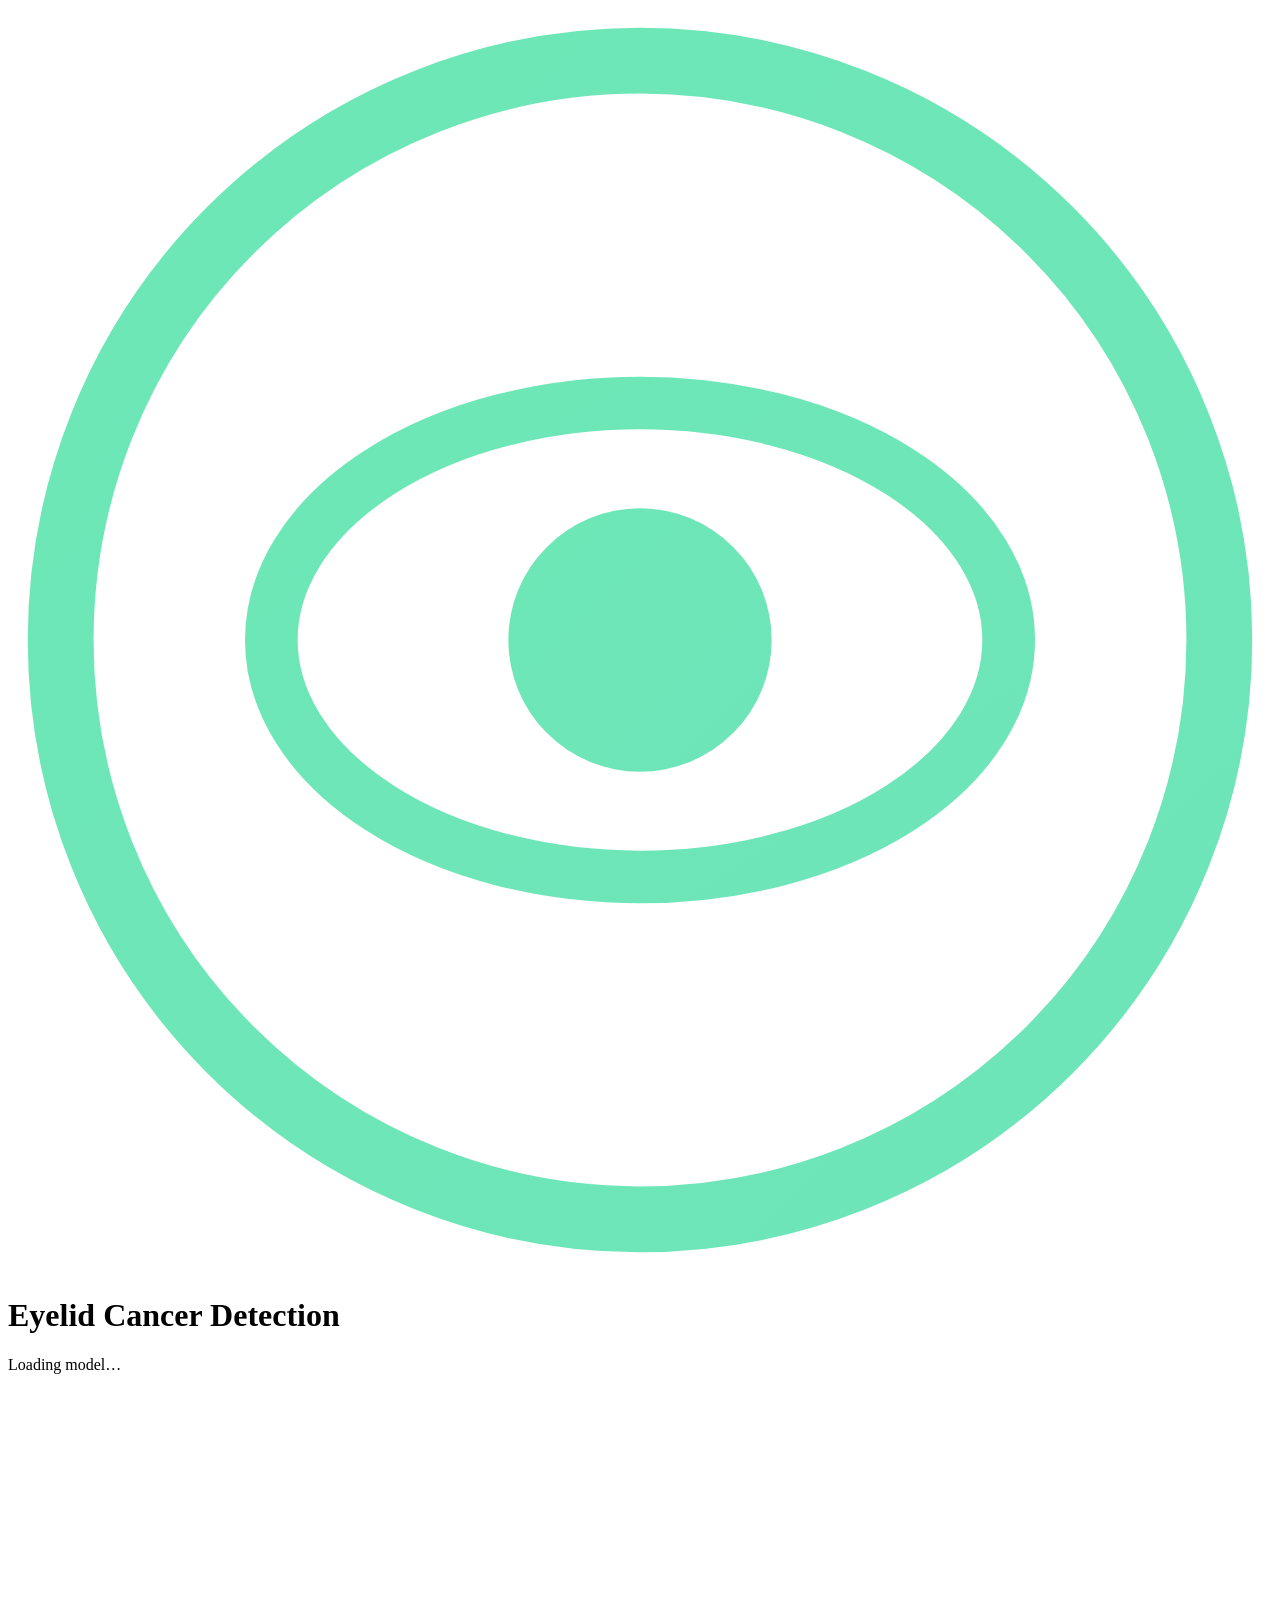
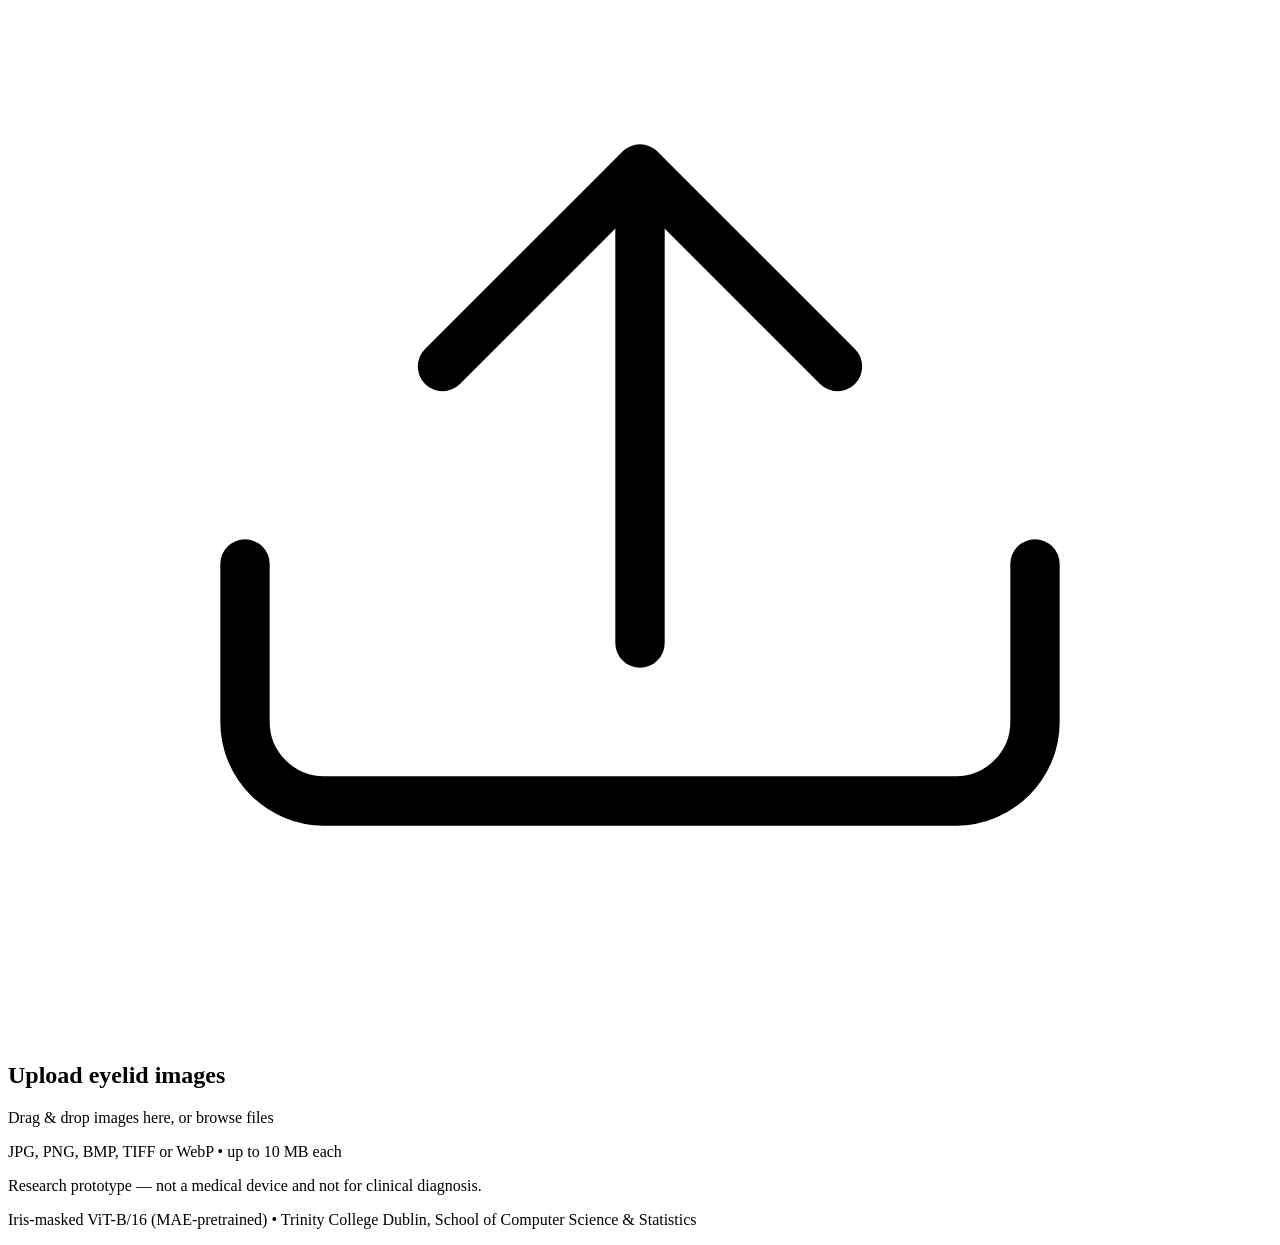
==== app/static/index.html @ fc44284c "Remade app" ====
<!DOCTYPE html>
<html lang="en">
<head>
    <meta charset="UTF-8">
    <meta name="viewport" content="width=device-width, initial-scale=1.0">
    <title>Eyelid Cancer Detection</title>
    <link rel="stylesheet" href="/static/style.css">
</head>
<body>
    <header>
        <svg class="logo" viewBox="0 0 48 48" fill="none" aria-hidden="true">
            <circle cx="24" cy="24" r="22" stroke="url(#g)" stroke-width="2.5"/>
            <ellipse cx="24" cy="24" rx="14" ry="9" stroke="url(#g)" stroke-width="2"/>
            <circle cx="24" cy="24" r="5" fill="url(#g)"/>
            <defs>
                <linearGradient id="g" x1="0" y1="0" x2="48" y2="48">
                    <stop offset="0%" stop-color="#6ee7b7"/>
                    <stop offset="100%" stop-color="#3b82f6"/>
                </linearGradient>
            </defs>
        </svg>
        <h1>Eyelid Cancer Detection</h1>
        <span class="status" id="status">Loading model&hellip;</span>
    </header>

    <main>
        <div class="banner" id="banner" hidden></div>

        <section id="uploadSection">
            <label class="drop-zone" id="dropZone">
                <input type="file" id="fileInput" accept=".jpg,.jpeg,.png,.bmp,.tif,.tiff,.webp" multiple hidden>
                <svg viewBox="0 0 64 64" fill="none" aria-hidden="true">
                    <path d="M32 44V20M32 20L22 30M32 20L42 30" stroke="currentColor" stroke-width="2.5" stroke-linecap="round" stroke-linejoin="round"/>
                    <path d="M12 40V48C12 50.2 13.8 52 16 52H48C50.2 52 52 50.2 52 48V40" stroke="currentColor" stroke-width="2.5" stroke-linecap="round" stroke-linejoin="round"/>
                </svg>
                <h2>Upload eyelid images</h2>
                <p>Drag &amp; drop images here, or <span class="link">browse files</span></p>
                <p class="hint">JPG, PNG, BMP, TIFF or WebP &bull; up to 10 MB each</p>
            </label>

            <div class="selection" id="selection" hidden>
                <div class="thumbs" id="thumbs"></div>
                <div class="actions">
                    <button class="btn secondary" id="clearBtn" type="button">Clear</button>
                    <button class="btn primary" id="analyseBtn" type="button">Analyse</button>
                </div>
            </div>
        </section>

        <section id="resultsSection" hidden>
            <div class="results-head">
                <p id="progress"></p>
                <button class="btn primary" id="newBtn" type="button">Analyse new images</button>
            </div>
            <div id="results"></div>
        </section>
    </main>

    <footer>
        <p>Research prototype &mdash; not a medical device and not for clinical diagnosis.</p>
        <p>Iris-masked ViT-B/16 (MAE-pretrained) &bull; Trinity College Dublin, School of Computer Science &amp; Statistics</p>
    </footer>

    <script src="/static/script.js"></script>
</body>
</html>
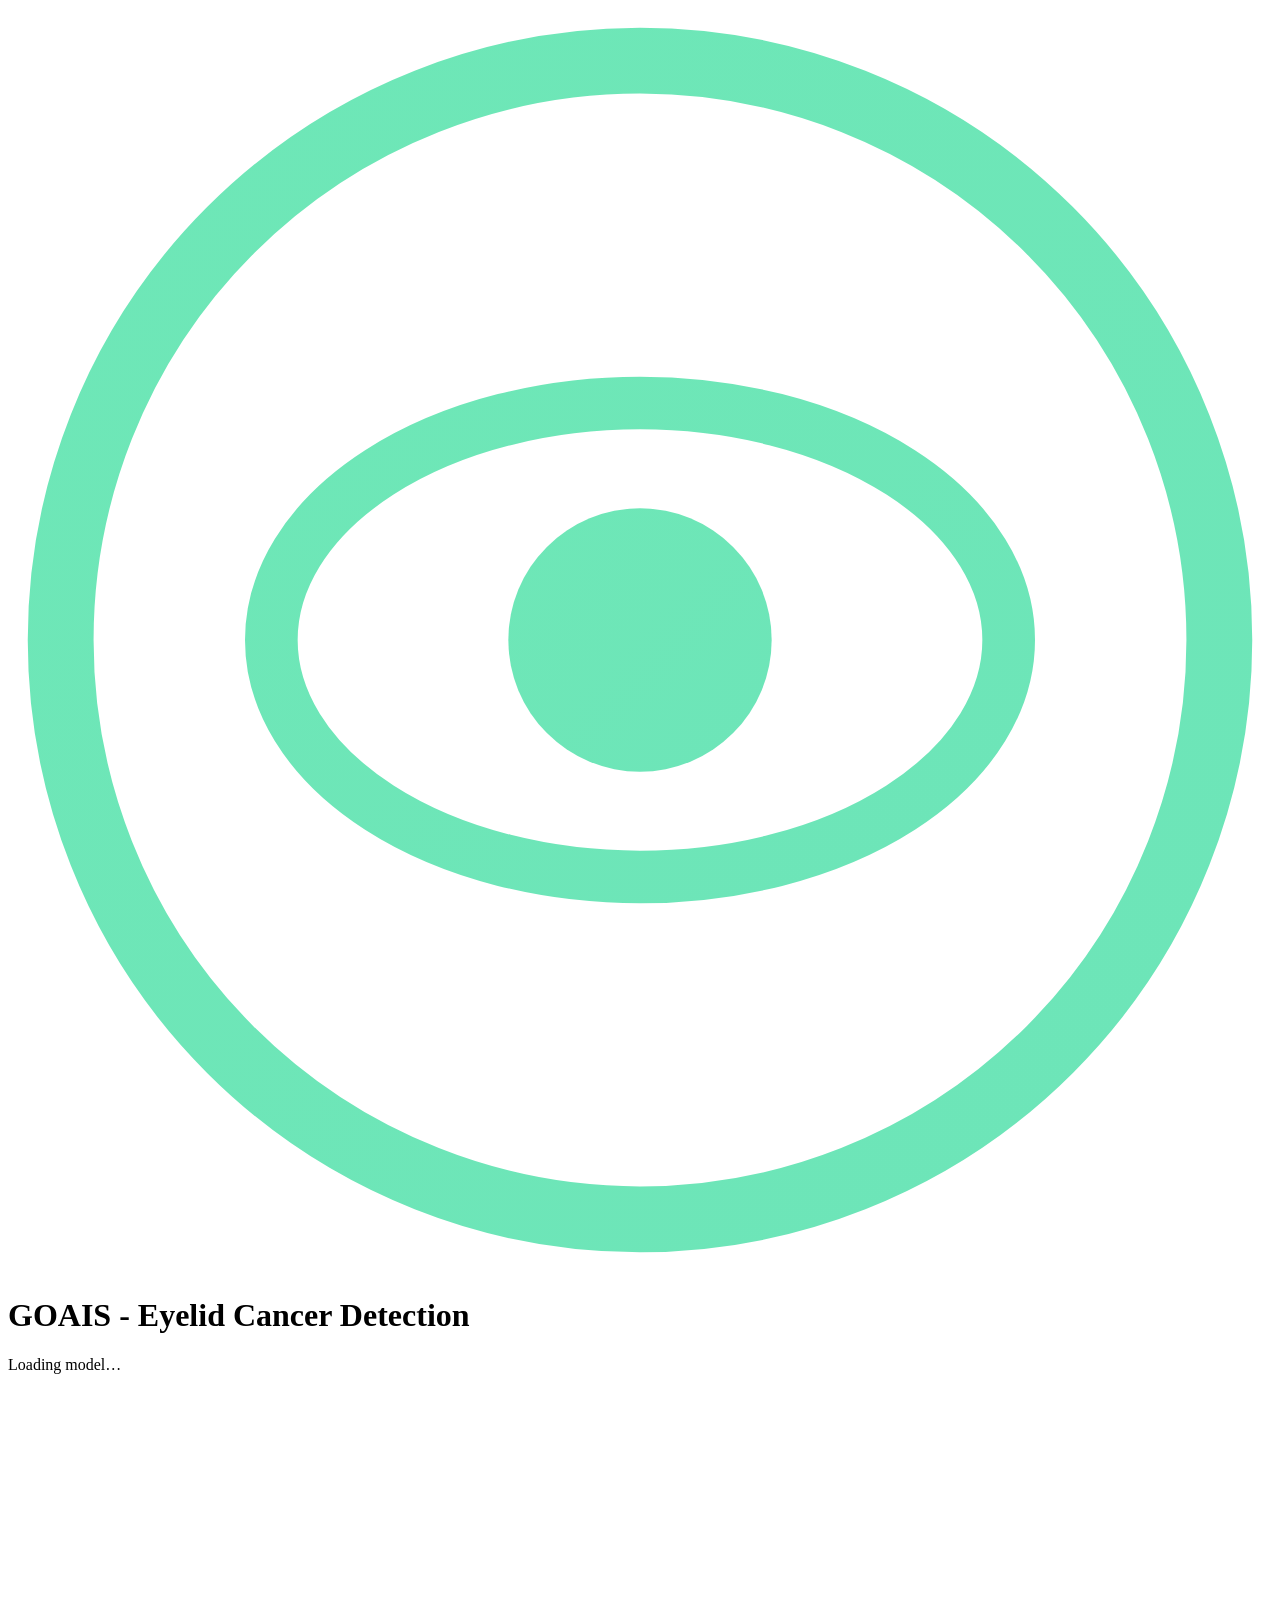
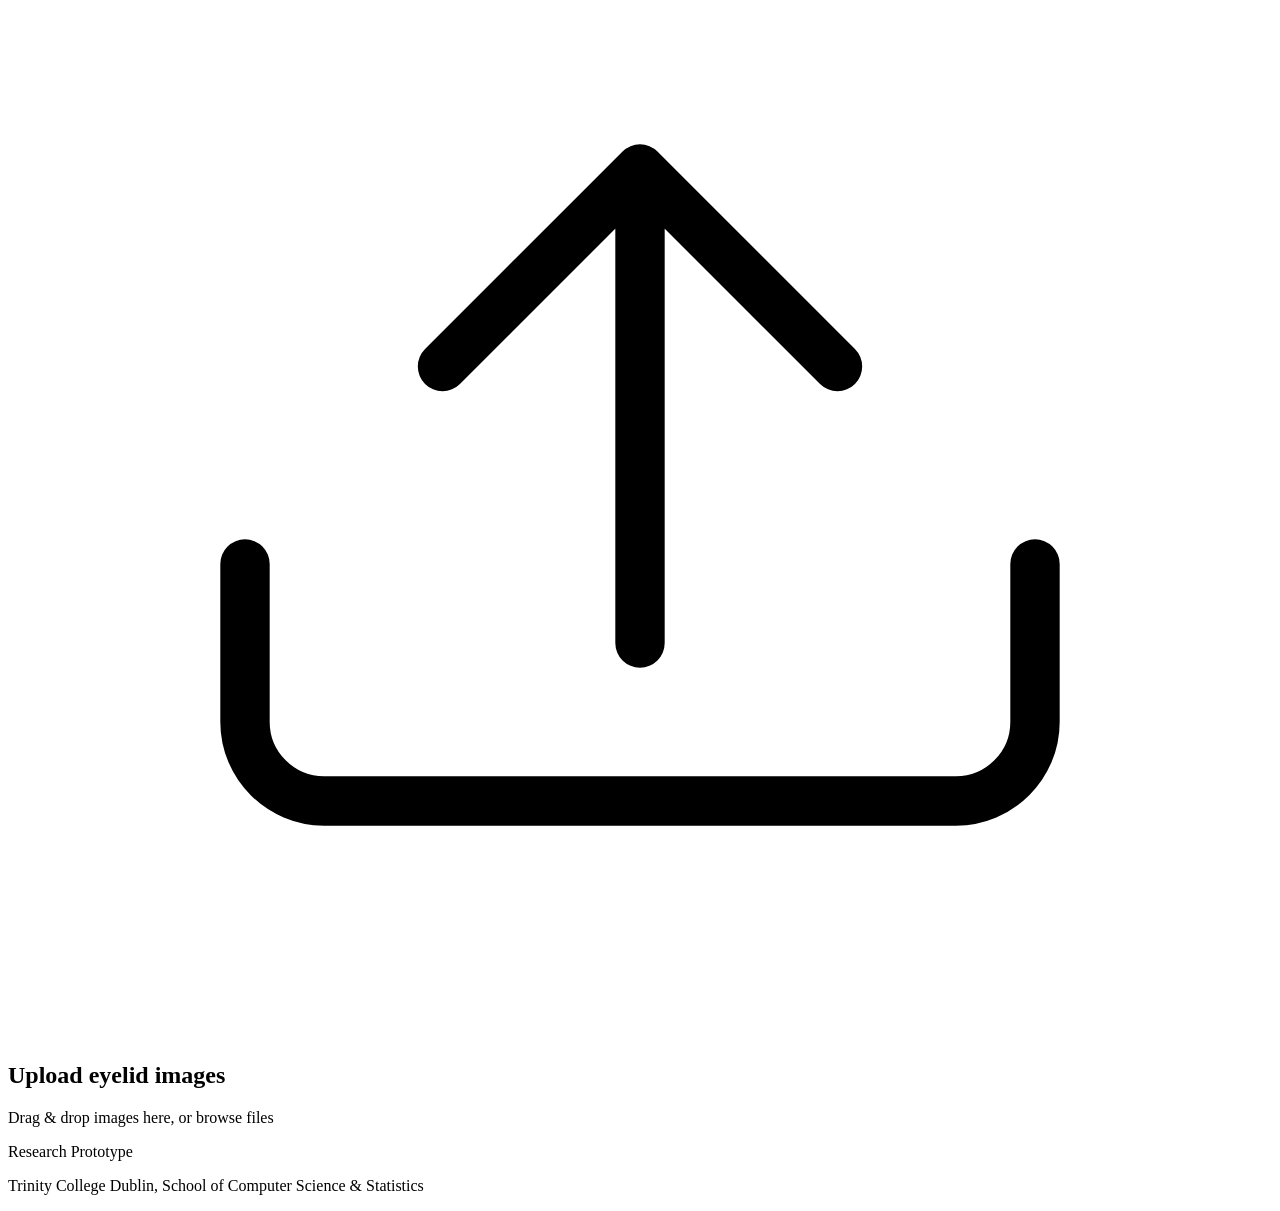
==== commit 9dd05e83: "Simplified UI" ====
--- a/app/static/index.html
+++ b/app/static/index.html
@@ -3,7 +3,7 @@
 <head>
     <meta charset="UTF-8">
     <meta name="viewport" content="width=device-width, initial-scale=1.0">
-    <title>Eyelid Cancer Detection</title>
+    <title>GAOIS - Eyelid Cancer Detection</title>
     <link rel="stylesheet" href="/static/style.css">
 </head>
 <body>
@@ -19,7 +19,7 @@
                 </linearGradient>
             </defs>
         </svg>
-        <h1>Eyelid Cancer Detection</h1>
+        <h1>GOAIS - Eyelid Cancer Detection</h1>
         <span class="status" id="status">Loading model&hellip;</span>
     </header>
 
@@ -35,7 +35,7 @@
                 </svg>
                 <h2>Upload eyelid images</h2>
                 <p>Drag &amp; drop images here, or <span class="link">browse files</span></p>
-                <p class="hint">JPG, PNG, BMP, TIFF or WebP &bull; up to 10 MB each</p>
+                <p class="hint"></p>
             </label>
 
             <div class="selection" id="selection" hidden>
@@ -57,8 +57,8 @@
     </main>
 
     <footer>
-        <p>Research prototype &mdash; not a medical device and not for clinical diagnosis.</p>
-        <p>Iris-masked ViT-B/16 (MAE-pretrained) &bull; Trinity College Dublin, School of Computer Science &amp; Statistics</p>
+        <p>Research Prototype</p>
+        <p>Trinity College Dublin, School of Computer Science &amp; Statistics</p>
     </footer>
 
     <script src="/static/script.js"></script>
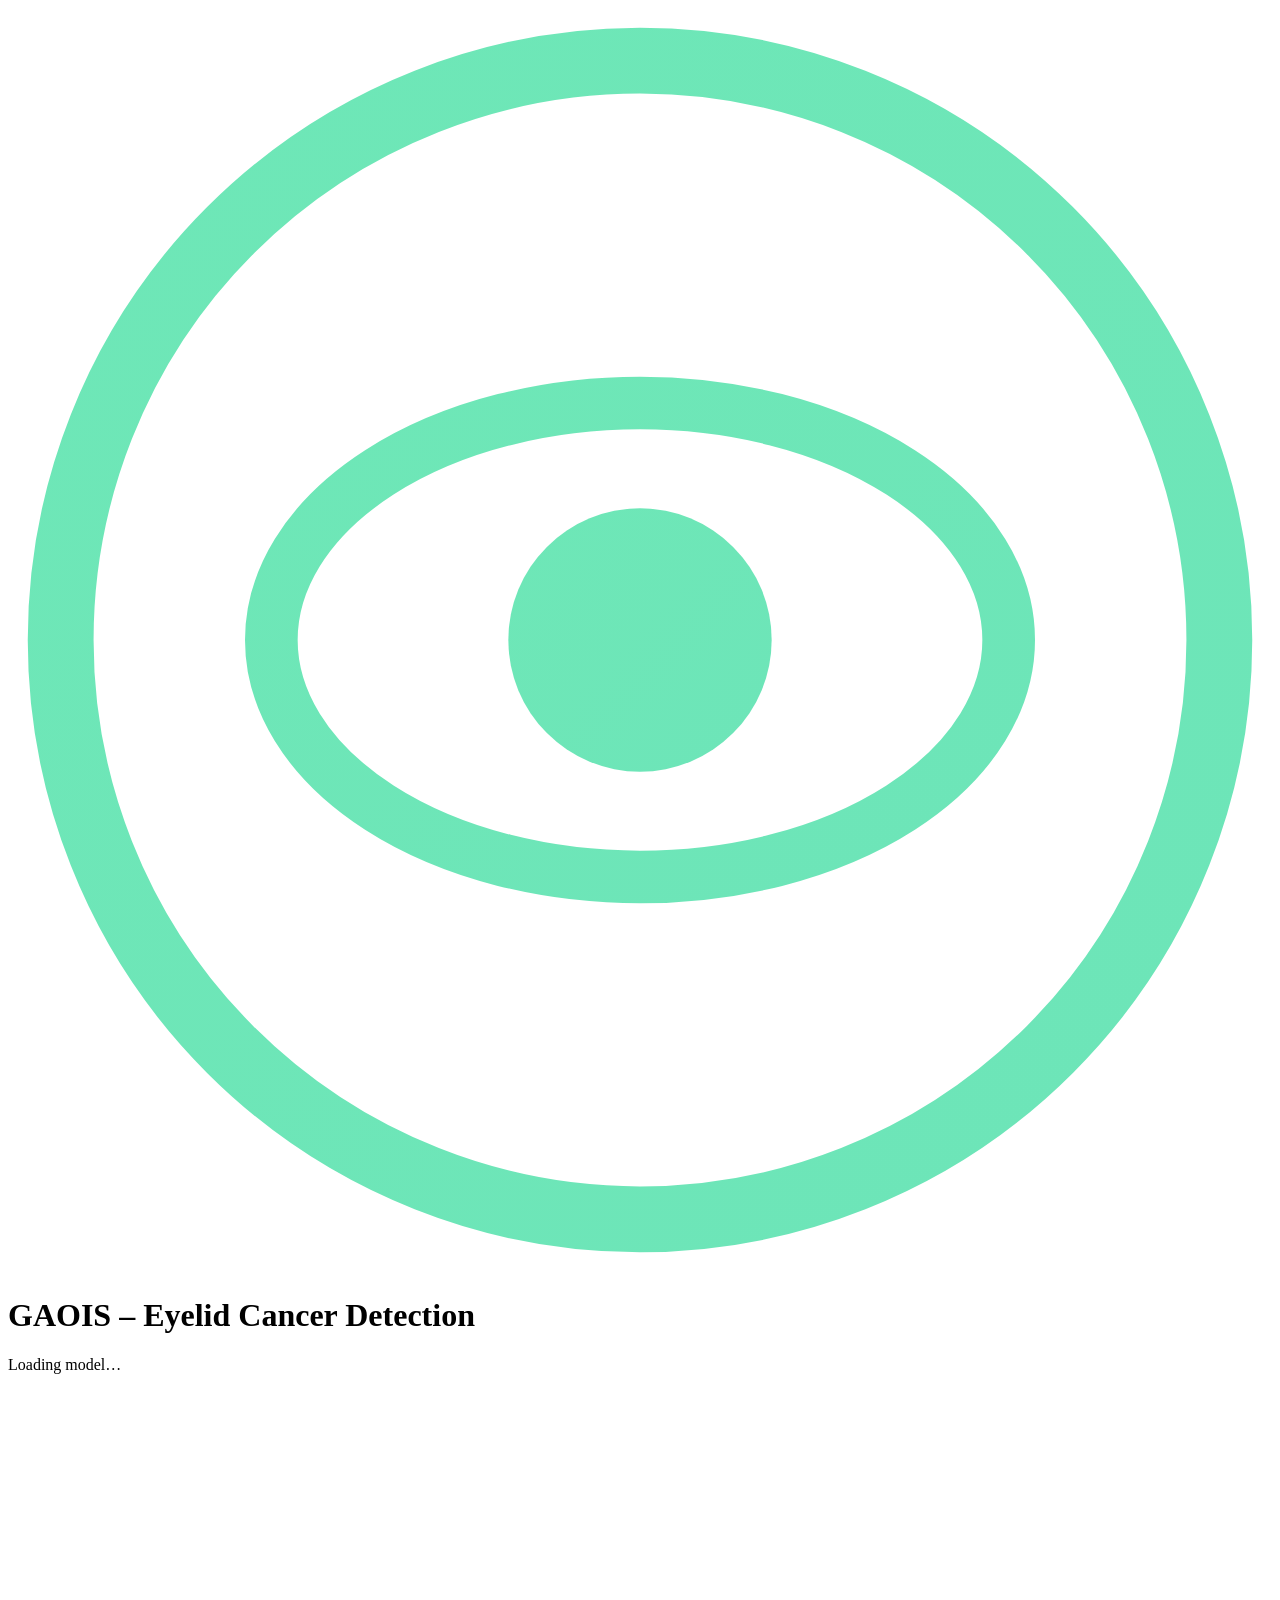
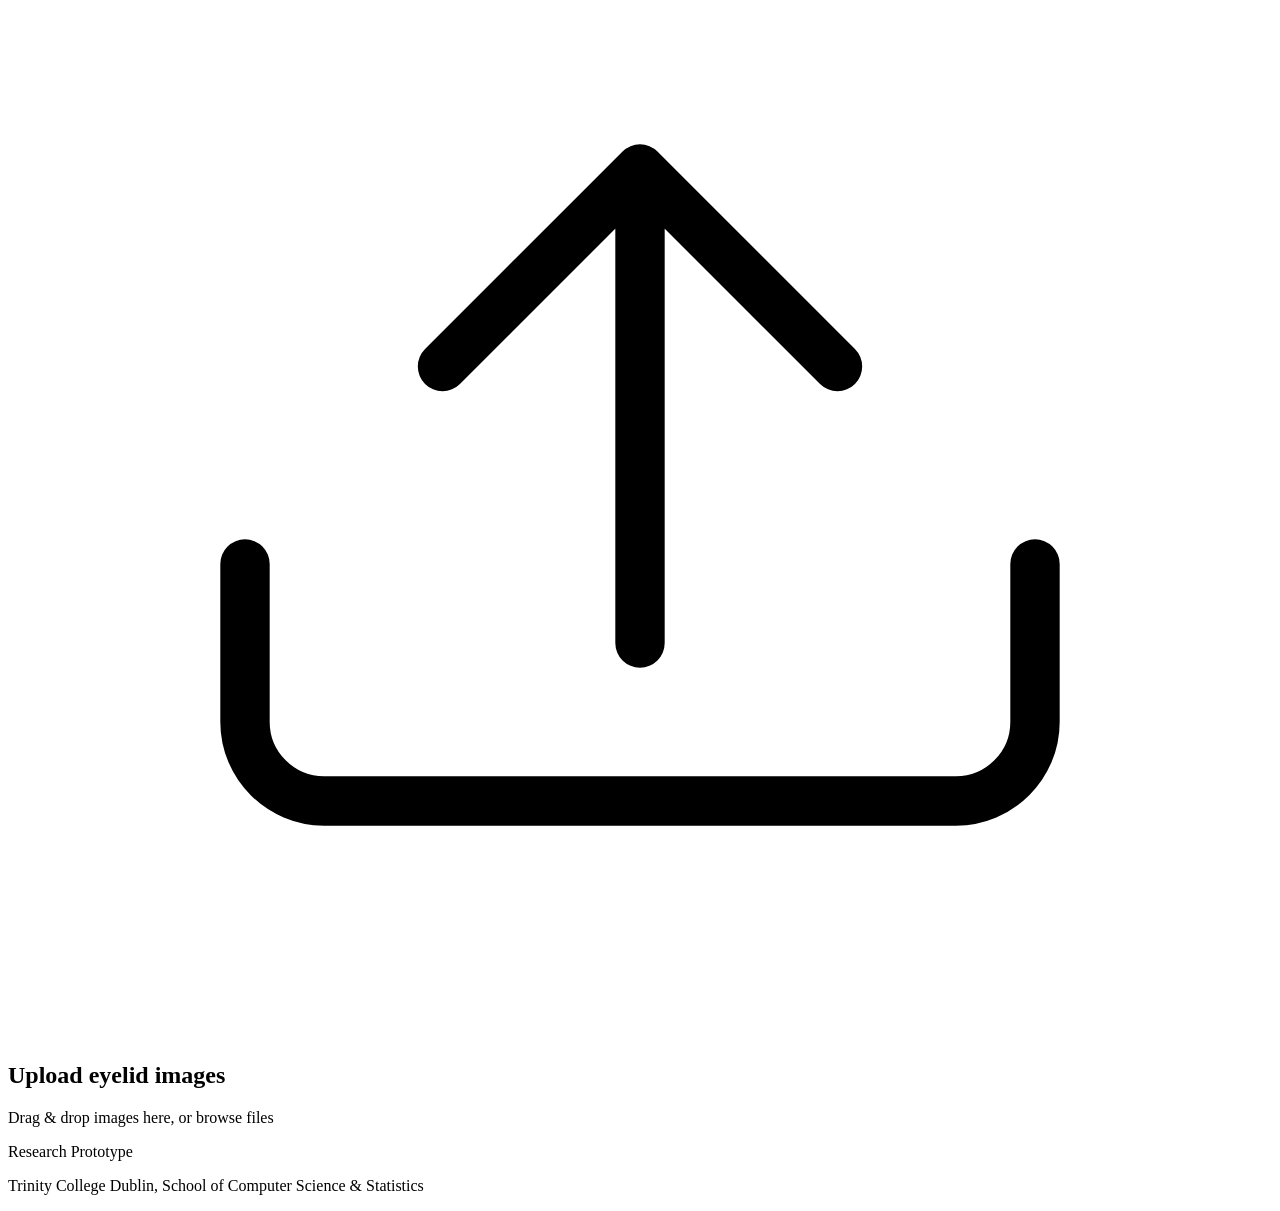
==== commit 7e8fde18: "Added evaluator forms and image saving" ====
--- a/app/static/index.html
+++ b/app/static/index.html
@@ -3,7 +3,7 @@
 <head>
     <meta charset="UTF-8">
     <meta name="viewport" content="width=device-width, initial-scale=1.0">
-    <title>GAOIS - Eyelid Cancer Detection</title>
+    <title>GAOIS &ndash; Eyelid Cancer Detection</title>
     <link rel="stylesheet" href="/static/style.css">
 </head>
 <body>
@@ -19,7 +19,7 @@
                 </linearGradient>
             </defs>
         </svg>
-        <h1>GOAIS - Eyelid Cancer Detection</h1>
+        <h1>GAOIS &ndash; Eyelid Cancer Detection</h1>
         <span class="status" id="status">Loading model&hellip;</span>
     </header>
 
@@ -50,9 +50,17 @@
         <section id="resultsSection" hidden>
             <div class="results-head">
                 <p id="progress"></p>
-                <button class="btn primary" id="newBtn" type="button">Analyse new images</button>
+                <button class="btn secondary" id="startOverBtn" type="button">Start over</button>
             </div>
             <div id="results"></div>
+
+            <div class="save-bar" id="saveBar" hidden>
+                <div id="saveMessage" class="save-message" role="status" aria-live="polite"></div>
+                <div class="actions">
+                    <button class="btn primary" id="saveBtn" type="button">Save Evaluation</button>
+                    <button class="btn primary" id="nextBtn" type="button" hidden>Next Evaluation</button>
+                </div>
+            </div>
         </section>
     </main>
 
@@ -61,6 +69,7 @@
         <p>Trinity College Dublin, School of Computer Science &amp; Statistics</p>
     </footer>
 
+    <script src="/static/annotator.js"></script>
     <script src="/static/script.js"></script>
 </body>
 </html>
